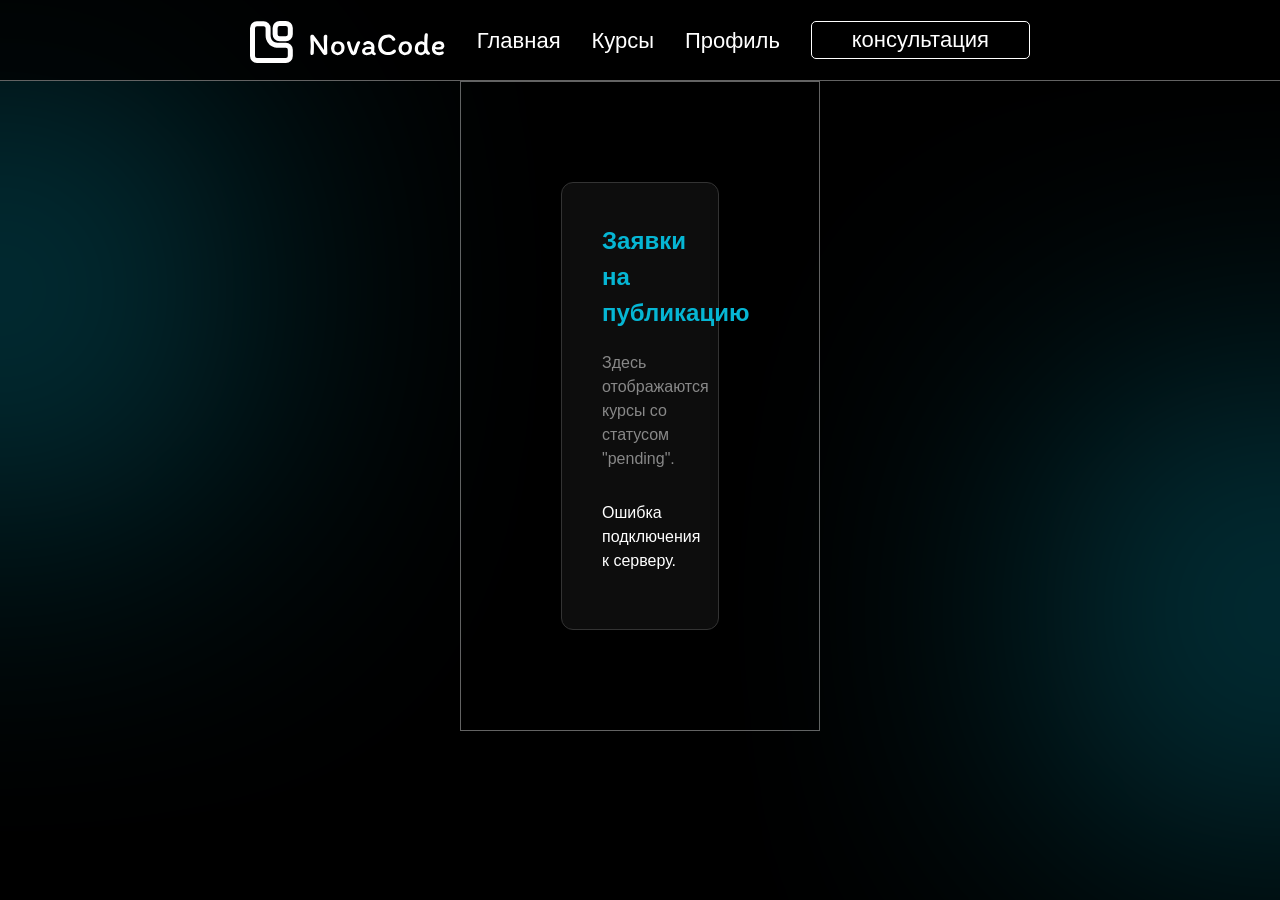
==== public/admin.html @ 4042cdbc "Refactor: add secrets to gitignore and update code" ====
<!DOCTYPE html>
<html lang="ru">
<head>
    <meta charset="UTF-8">
    <meta name="viewport" content="width=device-width, initial-scale=1.0">
    <title>NovaCode - Админ-панель</title>
    <link rel="stylesheet" href="https://rsms.me/inter/inter.css">
    <link rel="stylesheet" href="assets/css/style.css">
    
    <script src="assets/js/header.js" defer></script>
    <script src="assets/js/admin.js" defer></script>
    
    <link rel="icon" type="image/svg+xml" href="assets/images/main.svg">
    <link rel="preconnect" href="https://fonts.googleapis.com">
    <link rel="preconnect" href="https://fonts.gstatic.com" crossorigin>
    <link href="https://fonts.googleapis.com/css2?family=Black+Han+Sans&display=swap" rel="stylesheet">
</head>
<body>

    <header>
        <img src="./assets/images/iconHeader.svg" alt="icon">
        <a href="./index.html">Главная</a>
        <a href="./catalog.html">Курсы</a>
        <a href="#" id="navProfileLink" style="opacity: 0; transition: opacity 0.3s ease;">Профиль</a>
        <button id="consultation" onclick="window.location.href='./consultation.php';">
            консультация
        </button>
    </header>

    <main id="mainContent">
        <div class="content-wrapper" style="max-width: 800px; margin: 0 auto; background: rgba(17,17,17,0.8); padding: 40px; border-radius: 12px; border: 1px solid var(--gray-700);">
            <h2 style="color: var(--neon-cyan); margin-top: 0;">Заявки на публикацию</h2>
            <p style="color: var(--text-secondary); margin-bottom: 30px;">Здесь отображаются курсы со статусом "pending".</p>
            
            <div id="pendingCoursesContainer">
                <p>Загрузка данных...</p>
            </div>
        </div>
    </main>

</body>
</html>
---- public/assets/css/style.css ----
:root {
  --bg-color: #000000;        
  --text-primary: #ffffff;
  --text-secondary: #888888;
  --gray-800: #111111;
  --gray-700: #333333;
  --neon-cyan: #06b6d4;       
  --neon-cyan-dim: rgba(6, 182, 212, 0.15); 
}

body {
  margin: 0;
  padding: 0;
  font-family: 'Inter', -apple-system, BlinkMacSystemFont, "Segoe UI", Roboto, sans-serif;
  background-color: var(--bg-color);
  color: var(--text-primary);
  overflow-x: hidden;
  line-height: 1.5;
}

body::before, body::after {
  content: '';
  position: fixed;
  width: 400px;
  height: 400px;
  border-radius: 50%;
  filter: blur(150px); 
  z-index: 1;
  opacity: 0.5;
  pointer-events: none;
}

body::before {
  top: 10%;
  left: -200px;
  background-color: var(--neon-cyan);
}

body::after {
  bottom: 10%;
  right: -200px;
  background-color: var(--neon-cyan);
}


header {
    background-color: rgba(0, 0, 0, 0.76);
    height: 80px;
    border-bottom: 1px solid #636363;
    display: flex;
    align-items: center;
    justify-content: space-between;
    padding: 0 250px;
    font-size: 22px;
    position: sticky;
    top: 0;
    z-index: 1000;
}

header a {
    text-decoration: none;
    color: white;
    transition: all 0.3s ease; 
}

header a:hover {
    color: #b4b4b4;
}

.userInfo {
    margin-top: 20px;
    margin-bottom: 10px;
}

#consultation {
    background-color: rgba(255, 255, 255, 0);
    border: 1px solid #ffffff;
    border-radius: 5px;
    color: white;
    font-size: 22px;
    padding: 5px 40px;
    transition: all 0.5s ease; 
}

#consultation:hover {
    background-color: rgb(255, 255, 255);
    color: black;
}

/* #mainContent {
    margin: 0px 460px;
    padding: 100px;
    border: 1px solid #636363;
    background-image: url('../videos/Earth ASCII.mp4');
    background-size: cover;
    background-position: center;
    background-repeat: no-repeat;
    background-blend-mode: multiply;
    background-color: rgba(0, 0, 0, 0.6);
    background-size: 80%;
    background-position: center 10px;
} */

#mainContent {
    position: relative; 
    margin: 0px 460px;
    padding: 100px;
    border: 1px solid #636363;
    overflow: hidden;
    color: white; 
}

#bg-video {
    position: absolute;
    top: 0;
    left: 0;
    width: 100%;
    height: 100%;
    object-fit: cover;
    
    z-index: 1; 
    
    filter: brightness(0.4) contrast(1.05); 
}

#mainContent .content-wrapper {
    position: relative; 
    
    z-index: 10; 
}

#mainContent h1 {
    font-size: 36px;
    font-family: 'Black Han Sans', sans-serif;
}

.mainContent_2 {
    margin: 0px 460px;
    padding: 100px;
    border: 1px solid #636363;
}

.mainContent_3 {
    display: flex;
    margin: 40px 460px;
    padding: 100px;
    border: 1px solid #636363;
}

.authorization {
    margin: 40px 460px;
    padding: 100px;
    border: 1px solid #636363;
    display: flex;
    flex-direction: column;
    align-items: center;
}

.form-group {
    display: flex;
    flex-direction: column;
}

.button-changes {
    width: 200px;
    background-color: rgba(255, 255, 255, 0);
    border: 1px solid #ffffff;
    border-radius: 5px;
    color: white;
    font-size: 13px;
    padding: 10px 0px;
    transition: all 0.5s ease; 
    margin: 15px 0px;
}

.button-changes:hover {
    background-color: rgb(255, 255, 255);
    color: black;
}

.login-link{
    color: var(--neon-cyan);
    text-decoration: none;
    font-weight: 500;
    transition: color 0.2s;
}

.btn-logout {
    background-color: rgba(255, 255, 255, 0);
    color: red;
    border: none;
}

.coursesTitle {
    font-size: 36px;
    font-family: 'Black Han Sans', sans-serif;
    display: flex;
    justify-content: center;
    align-items: center;
}

#profilContent {
    width: 286px;
}

.profileInput {
    color: white;
    background-color: rgba(255, 255, 255, 0);
    border: 2px solid #333; 
    outline: none;
    border-radius: 5px;
    padding: 7px;
    width: 268px;
    transition: border-color 0.2s ease;
}

.profileInput:focus {
    border: 2px solid #727272;
}

.bioInput {
    color: white;
    background-color: rgba(255, 255, 255, 0);
    border: 2px solid #333; 
    outline: none;
    border-radius: 5px;
    padding: 7px;
    resize: none;
    width: 268px;
    height: 100px;
    transition: border-color 0.2s ease;
}

.bioInput:focus {
    border: 2px solid #727272;
}

#myCoursesSection {
    width: 100%;
    display: flex;
    justify-content: center;
    text-align: center;
}

#aiAdvisorSection {
    margin: 0px 460px;
    padding: 0px 100px;
    border: 1px solid #636363;
}

#description {
    font-size: 25px;
    margin-top: 200px;
    width: 700px;
}

#ai-advisor {
    font-size: 30px;
    margin-top: 100px;
    font-family: 'Black Han Sans', sans-serif;
}

.consultation_2 {
    background-color: rgba(0, 0, 0, 0);
    border: 1px solid #ffffff;
    border-radius: 50px;
    color: white;
    font-size: 22px;
    padding: 10px 40px;
    transition: all 0.2s ease;
}

.consultation_2:hover {
    background-color: rgb(255, 255, 255);
    color: rgb(0, 0, 0);
}

.consultation_3 {
    margin-left: 50px;
    background-color: rgba(0, 0, 0, 0);
    border: 1px solid #ffffff;
    border-radius: 50px;
    color: white;
    font-size: 22px;
    padding: 10px 40px;
    transition: all 0.2s ease;
}

.consultation_3:hover {
    background-color: rgb(255, 255, 255);
    color: rgb(0, 0, 0);
}

.view_courses {
    background-color: white;
    border: 1px solid #ffffff;
    border-radius: 50px;
    color: rgb(0, 0, 0);
    font-size: 22px;
    padding: 10px 40px;
    transition: all 0.2s ease;
}

.view_courses:hover {
    background-color: rgba(255, 255, 255, 0);
    color: rgb(255, 255, 255);
}

#buttonsWrapper {
    display: flex;
    justify-content: center;
    gap: 50px;
    margin-top: 200px;
}

#consultationOpen {
    background-color: rgb(255, 255, 255);
    border: 1px solid #ffffff;
    border-radius: 5px;
    color: rgb(0, 0, 0);
    font-size: 22px;
    padding: 5px 40px;
}

#videoSection {
    display: flex;
    margin-top: 70px;
    margin-bottom: 100px;
}

#videoSection p {
    margin-left: 50px;
}

video {
    width: 50%;
    /* height: 450px; */
    object-fit: cover;
    border-radius: 12px;
}

/* ==================поиск=============== */

/* Выпадающее меню */
.filter-dropdown {
    display: none; /* Скрыто по умолчанию */
    position: absolute;
    top: 100%;
    right: 0;
    margin-top: 15px;
    background-color: var(--bg-color, #000000);
    border: 1px solid var(--border-color, #333333);
    border-radius: 12px;
    padding: 20px;
    width: 220px;
    z-index: 100;
    box-shadow: 0 10px 40px rgba(0, 0, 0, 0.8);
}

/* Класс, который будет добавлять JavaScript */
.filter-dropdown.show {
    display: block;
}

/* Заголовок внутри меню */
.filter-header {
    font-size: 0.8rem;
    text-transform: uppercase;
    letter-spacing: 0.1em;
    color: var(--text-muted, #888888);
    margin-bottom: 16px;
    border-bottom: 1px solid var(--border-color, #333333);
    padding-bottom: 8px;
}

/* Стилизация самих кнопок выбора */
.filter-option {
    display: flex;
    align-items: center;
    gap: 12px;
    padding: 8px 0;
    cursor: pointer;
    color: var(--text-muted, #888888);
    transition: color 0.2s;
    font-size: 0.95rem;
}

.filter-option:hover {
    color: var(--text-primary, #ffffff);
}

/* Делаем системные radio-кнопки темными и аккуратными */
.filter-option input[type="radio"] {
    accent-color: var(--text-primary, #ffffff);
    cursor: pointer;
}

/* --- Сама полоса поиска --- */
.search-bar {
    padding: 40px 0;
}

.search-container {
    max-width: 800px;
    margin: 0 auto;
}

/* Обертка для поля ввода */
.search-input-wrapper {
    position: relative;
    background-color: var(--gray-800);
    border: 1px solid var(--gray-700);
    border-radius: 8px;
    height: 50px;
    display: flex;
    align-items: center;
    padding: 0 16px;
}

.search-icon {
    margin-right: 12px;
    opacity: 0.6;
}

/* Поле ввода текста */
#searchInput {
    background: transparent;
    border: none;
    color: var(--text-primary);
    width: 100%;
    height: 100%;
    font-size: 16px;
    outline: none;
    font-family: inherit;
}

/* Кнопка "≡ фильтры" */
.filter-btn {
    background-color: var(--gray-800);
    border: 1px solid var(--gray-700);
    color: var(--text-primary);
    height: 50px;
    padding: 0 20px;
    border-radius: 8px;
    font-size: 16px;
    cursor: pointer;
    transition: background-color 0.2s, border-color 0.2s;
}

.filter-btn:hover {
    background-color: var(--gray-700);
    border-color: var(--text-secondary);
}

/* =========================== */

/* --- ИИ Чат-бот --- */
.ai-advisor-section { 
    padding: 60px 0; 
    scrollbar-color: #292929 #25252500;
}

/* .ai-advisor-section:hover { 
    background: #000000;
} */

.ai-advisor-section::-webkit-scrollbar-thumb:hover {
  background: #444444;
}

.ai-chat-window {
    max-width: 700px;
    margin: 0 auto;
    background-color: rgba(17, 17, 17, 0.6);
    border: 1px solid var(--gray-700);
    border-radius: 16px;
    backdrop-filter: blur(10px);
    overflow: hidden;
    box-shadow: 0 10px 30px rgba(0,0,0,0.5);
}

.chat-header {
    padding: 16px 24px;
    border-bottom: 1px solid var(--gray-700);
    font-size: 0.9rem;
    color: var(--text-secondary);
    display: flex;
    align-items: center;
    gap: 12px;
}

.neon-dot {
    width: 8px;
    height: 8px;
    background-color: var(--neon-cyan);
    border-radius: 50%;
    box-shadow: 0 0 10px var(--neon-cyan);
}

.chat-messages {
    padding: 24px;
    height: 550px;
    overflow-y: auto;
    display: flex;
    flex-direction: column;
    gap: 16px;
}

.message {
    max-width: 80%;
    padding: 12px 16px;
    border-radius: 8px;
    font-size: 0.95rem;
    line-height: 1.5;
}

.ai-message {
    background-color: var(--gray-800);
    border-left: 2px solid var(--neon-cyan);
    align-self: flex-start;
}

.user-message {
    background-color: #222;
    border: 1px solid var(--gray-700);
    align-self: flex-end;
}

.chat-input-area {
    display: flex;
    padding: 16px;
    border-top: 1px solid var(--gray-700);
    background-color: rgba(0,0,0,0.3);
}

#aiInput {
    flex: 1;
    background: transparent;
    border: none;
    color: var(--text-primary);
    font-size: 1rem;
    padding: 8px 16px;
    outline: none;
}

.btn-send {
    background-color: var(--text-primary);
    color: var(--bg-color);
    border-radius: 8px;
    padding: 8px 20px;
    font-weight: 500;
    transition: opacity 0.2s;
}
.btn-send:hover { opacity: 0.8; }

/* --- Конец ИИ Чат-бота --- */

/* --- catalog --- */

/* .admin-form-section {
    margin: 40px auto;
    max-width: 600px;
    padding: 30px;
    background-color: var(--gray-800);
    border: 1px solid var(--gray-700);
    border-radius: 12px;
}
.form-group {
    margin-bottom: 20px;
    display: flex;
    flex-direction: column;
    gap: 8px;
}
.form-group input, .form-group select {
    background-color: #000;
    border: 1px solid var(--gray-700);
    color: #fff;
    padding: 10px;
    border-radius: 6px;
    font-size: 16px;
    outline: none;
}
.form-group input:focus, .form-group select:focus {
    border-color: var(--neon-cyan);
}
.courses-grid {
    display: grid;
    grid-template-columns: repeat(auto-fill, minmax(280px, 1fr));
    gap: 25px;
    margin: 20px 0 50px 0;
}
.course-card {
    background-color: var(--gray-800);
    border: 1px solid var(--gray-700);
    padding: 24px;
    border-radius: 12px;
    transition: all 0.3s ease;
    position: relative;
    overflow: hidden;
}
.course-card:hover {
    border-color: var(--neon-cyan);
    box-shadow: 0 0 15px var(--neon-cyan-dim);
    transform: translateY(-2px);
}
.course-badge {
    display: inline-block;
    font-size: 12px;
    text-transform: uppercase;
    color: var(--neon-cyan);
    border: 1px solid var(--neon-cyan);
    padding: 2px 8px;
    border-radius: 4px;
    margin-bottom: 12px;
}
.course-card h3 {
    margin: 0 0 10px 0;
    font-size: 20px;
}
.btn-submit {
    background-color: var(--text-primary);
    color: var(--bg-color);
    border: none;
    padding: 12px 20px;
    border-radius: 6px;
    font-weight: bold;
    cursor: pointer;
    transition: opacity 0.2s;
}
.btn-submit:hover { opacity: 0.9; }
.coursesTitle {
    font-family: 'Black Han Sans', sans-serif;
    font-size: 32px;
    border-left: 4px solid var(--neon-cyan);
    padding-left: 15px;
    margin-top: 40px;
}
.container-custom {
    margin: 0 250px;
    padding-bottom: 100px;
} */


.fade-element {
    opacity: 0;
    transform: translateY(30px);
    transition: opacity 0.8s cubic-bezier(0.2, 1, 0.3, 1), transform 0.8s cubic-bezier(0.2, 1, 0.3, 1);
}

.fade-element.visible {
    opacity: 1;
    transform: translateY(0);
}

.course-card:nth-child(1) { transition-delay: 0.1s; }
.course-card:nth-child(2) { transition-delay: 0.2s; }
.course-card:nth-child(3) { transition-delay: 0.3s; }
.course-card:nth-child(4) { transition-delay: 0.4s; }
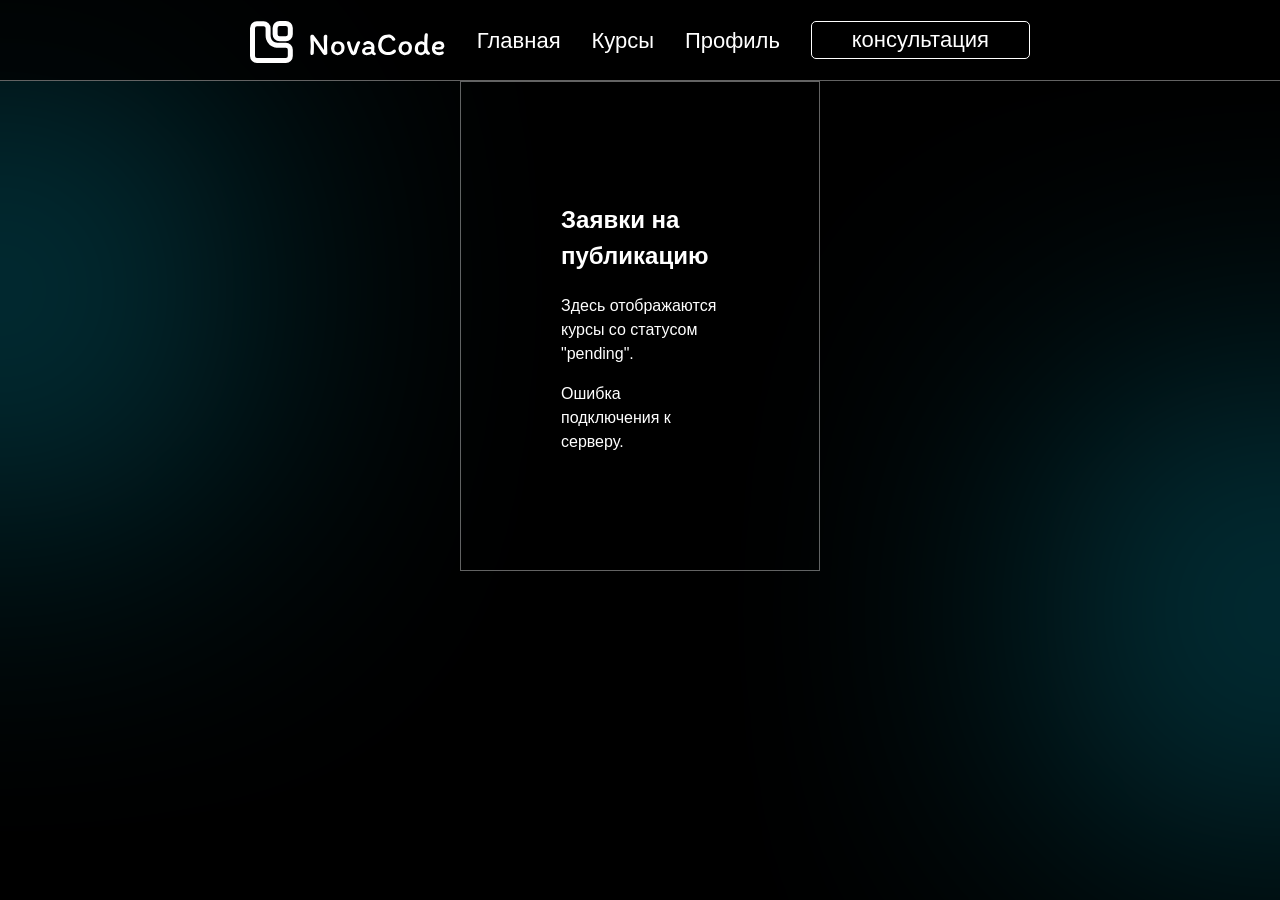
==== commit c7a0ff0e: "admin-fix" ====
--- a/public/admin.html
+++ b/public/admin.html
@@ -11,9 +11,6 @@
     <script src="assets/js/admin.js" defer></script>
     
     <link rel="icon" type="image/svg+xml" href="assets/images/main.svg">
-    <link rel="preconnect" href="https://fonts.googleapis.com">
-    <link rel="preconnect" href="https://fonts.gstatic.com" crossorigin>
-    <link href="https://fonts.googleapis.com/css2?family=Black+Han+Sans&display=swap" rel="stylesheet">
 </head>
 <body>
 
@@ -21,16 +18,16 @@
         <img src="./assets/images/iconHeader.svg" alt="icon">
         <a href="./index.html">Главная</a>
         <a href="./catalog.html">Курсы</a>
-        <a href="#" id="navProfileLink" style="opacity: 0; transition: opacity 0.3s ease;">Профиль</a>
+        <a href="#" id="navProfileLink">Профиль</a>
         <button id="consultation" onclick="window.location.href='./consultation.php';">
             консультация
         </button>
     </header>
 
     <main id="mainContent">
-        <div class="content-wrapper" style="max-width: 800px; margin: 0 auto; background: rgba(17,17,17,0.8); padding: 40px; border-radius: 12px; border: 1px solid var(--gray-700);">
-            <h2 style="color: var(--neon-cyan); margin-top: 0;">Заявки на публикацию</h2>
-            <p style="color: var(--text-secondary); margin-bottom: 30px;">Здесь отображаются курсы со статусом "pending".</p>
+        <div class="content-wrapper">
+            <h2>Заявки на публикацию</h2>
+            <p>Здесь отображаются курсы со статусом "pending".</p>
             
             <div id="pendingCoursesContainer">
                 <p>Загрузка данных...</p>
--- a/public/assets/css/style.css
+++ b/public/assets/css/style.css
@@ -100,6 +100,18 @@
     background-size: 80%;
     background-position: center 10px;
 } */
+
+.admin-panel {
+    position: relative; 
+    margin: 0px 460px;
+    padding: 100px;
+    border: 1px solid #636363;
+    overflow: hidden;
+    color: white;
+    display: flex;
+    flex-direction: column;
+    align-items: center;
+}
 
 #mainContent {
     position: relative; 
